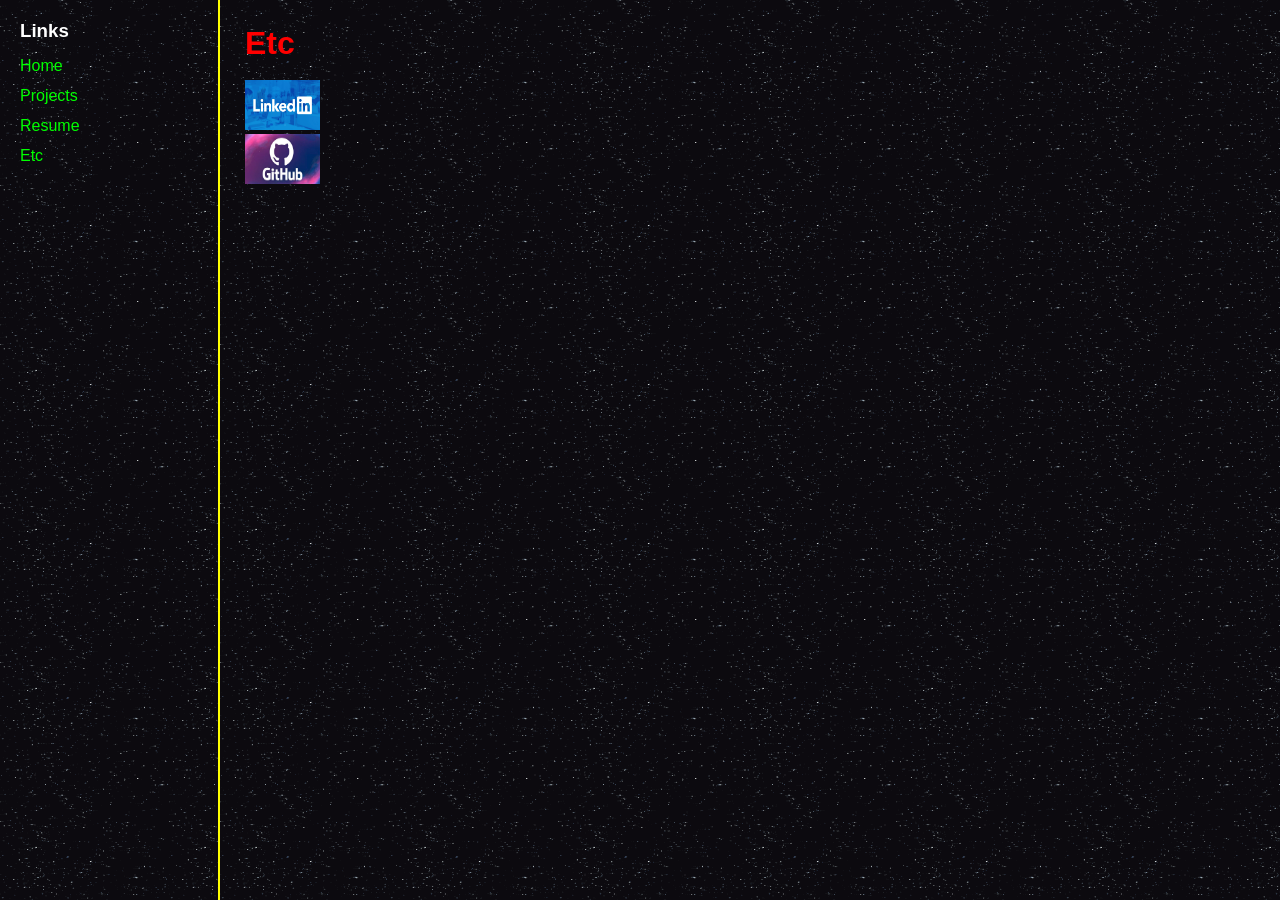
==== etc.html @ 2f6f43d9 "Update etc.html" ====
<!DOCTYPE html>
<html>
<head>
    <title>Hooman's Page</title>
    <link rel="stylesheet" href="mainstyle.css">
</head>

<body>
<div id="wrapper">

    <div id="leftcolumn">
        <h3>Links</h3>
        <a href="index.html">Home</a>
        <a href="projects.html">Projects</a>
        <a href="resume.html">Resume</a>
        <a href="etc.html">Etc</a>
    </div>

    <div id="content">
        <h1>Etc</h1>
        <p>
            <br><a href="http://ca.linkedin.com/in/hoomanvahdat"><img src="linkedin.webp" width="75" height="50"></a>
            <br><a href="http://github.com/hoomanv3xo"><img src="github.webp" width="75" height="50"></a>
        </p>
    </div>

</div>



</body>
</html>
---- mainstyle.css ----
/* Reset */
* {
    box-sizing: border-box;
    margin: 0;
    padding: 0;
}

/* Body */
body {
    font-family: Verdana, Arial, Helvetica, sans-serif;
    color: #fff;
    background-image: url('starx.gif');
    overflow-x: hidden;
}

/* Moving star overlay */
body::before {
    content: "";
    position: fixed;
    width: 200%;
    height: 200%;
    top: -50%;
    left: -50%;
    background: radial-gradient(white 1px, transparent 1px);
    background-size: 50px 50px;
    opacity: 0.05;
    animation: moveStars 60s linear infinite;
    pointer-events: none;
}

@keyframes moveStars {
    from { transform: translate(0, 0); }
    to { transform: translate(100px, 100px); }
}

/* Layout */
#wrapper {
    display: flex;
    min-height: 100vh;
}

/* Sidebar */
#leftcolumn {
    width: 220px;
    padding: 20px;
    border-right: 2px solid yellow;
    background-image: url("starx.gif");
}

#leftcolumn h3 {
    margin-bottom: 15px;
}

/* Neon Links */
#leftcolumn a {
    display: block;
    margin: 12px 0;
    color: #00ff00;
    text-decoration: none;
    position: relative;
    transition: 0.3s;
}

#leftcolumn a:hover {
    color: #fff;
    text-shadow:
        0 0 5px #00ff00,
        0 0 10px #00ff00,
        0 0 20px #00ff00;
    transform: translateX(8px);
}

#leftcolumn a::after {
    content: "";
    position: absolute;
    left: 0;
    bottom: -3px;
    width: 0;
    height: 2px;
    background: #00ff00;
    transition: 0.3s;
}

#leftcolumn a:hover::after {
    width: 100%;
}

/* Content */
#content {
    flex: 1;
    padding: 25px;
    background-image: url("starx.gif");
}

/* Neon Header */
h1 {
    color: red;
    animation: flicker 2s infinite alternate;
}

@keyframes flicker {
    0% { opacity: 1; text-shadow: 0 0 10px red; }
    50% { opacity: 0.8; text-shadow: 0 0 20px red; }
    100% { opacity: 1; text-shadow: 0 0 5px red; }
}

/* Projects Grid */
.projects-container {
    display: grid;
    grid-template-columns: repeat(auto-fit, minmax(250px, 1fr));
    gap: 20px;
    margin-top: 20px;
}

/* Project Card */
.project-card {
    background-image: url("starx.gif");
    border: 2px solid yellow;
    border-radius: 10px;
    padding: 15px;
    position: relative;
    transition: 0.3s;
}

/* Glow on hover */
.project-card:hover {
    transform: scale(1.05);
    box-shadow:
        0 0 10px yellow,
        0 0 20px yellow,
        0 0 40px rgba(255,255,0,0.6);
}

/* Animated neon border */
.project-card::before {
    content: "";
    position: absolute;
    inset: 0;
    border-radius: 10px;
    background: linear-gradient(90deg, #ff0, #0f0, #0ff, #ff0);
    background-size: 300%;
    filter: blur(8px);
    opacity: 0;
    z-index: -1;
}

.project-card:hover::before {
    opacity: 1;
    animation: borderFlow 3s linear infinite;
}

@keyframes borderFlow {
    from { background-position: 0%; }
    to { background-position: 300%; }
}

/* Buttons */
.project-card a {
    display: inline-block;
    margin-top: 10px;
    padding: 6px 10px;
    border: 1px solid #00ff00;
    border-radius: 5px;
    color: #00ff00;
    text-decoration: none;
    transition: 0.3s;
}

.project-card a:hover {
    background: #00ff00;
    color: black;
    box-shadow:
        0 0 10px #00ff00,
        0 0 20px #00ff00;
}

/* Responsive */
@media (max-width: 768px) {
    #wrapper {
        flex-direction: column;
    }

    #leftcolumn {
        width: 100%;
        border-right: none;
        border-bottom: 2px solid yellow;
        text-align: center;
    }
}
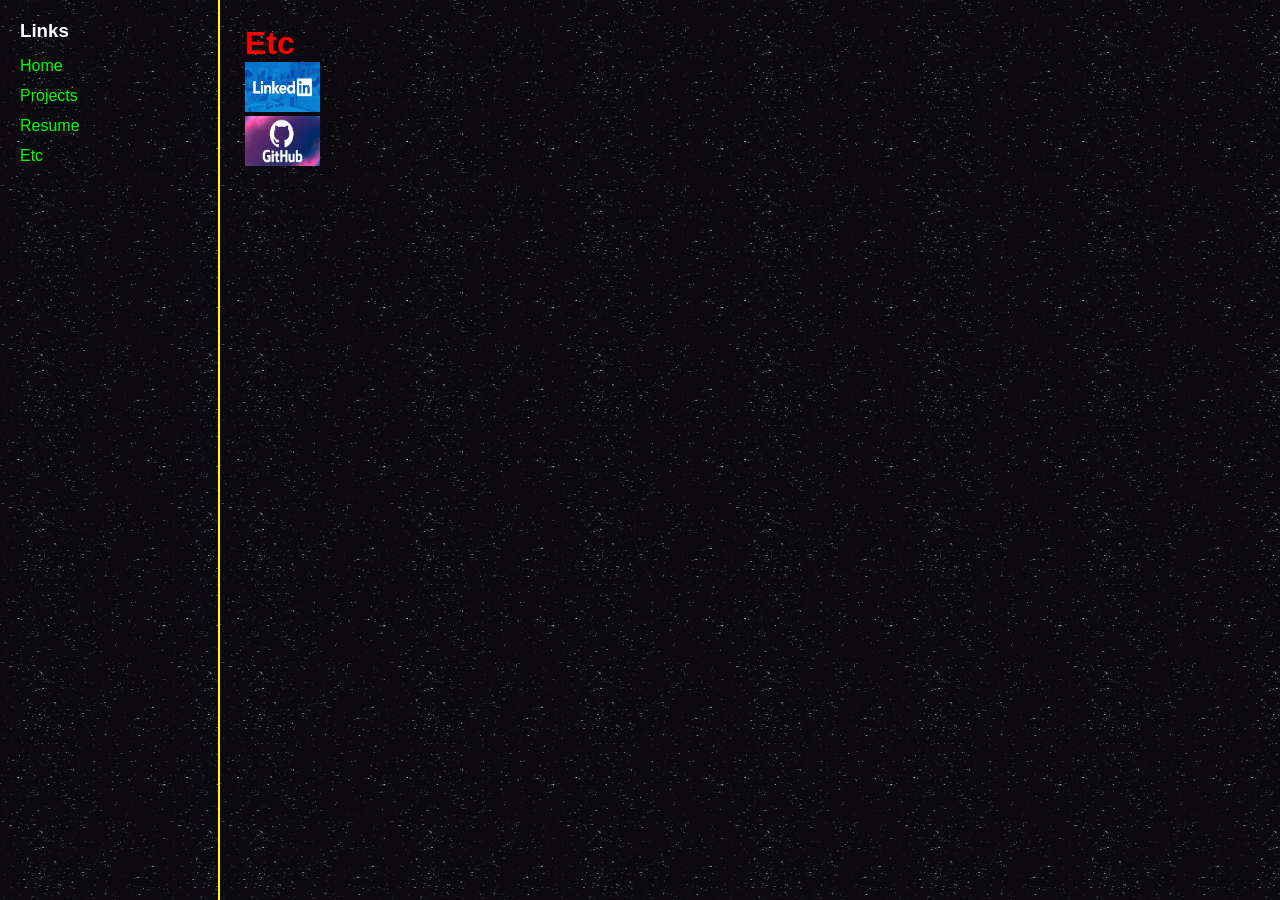
==== commit f8000d37: "Update etc.html" ====
--- a/etc.html
+++ b/etc.html
@@ -19,8 +19,8 @@
     <div id="content">
         <h1>Etc</h1>
         <p>
-            <br><a href="http://ca.linkedin.com/in/hoomanvahdat"><img src="linkedin.webp" width="75" height="50"></a>
-            <br><a href="http://github.com/hoomanv3xo"><img src="github.webp" width="75" height="50"></a>
+            <p><a href="http://ca.linkedin.com/in/hoomanvahdat"><img src="linkedin.webp" width="75" height="50"></a>
+            <p><a href="http://github.com/hoomanv3xo"><img src="github.webp" width="75" height="50"></a>
         </p>
     </div>
 
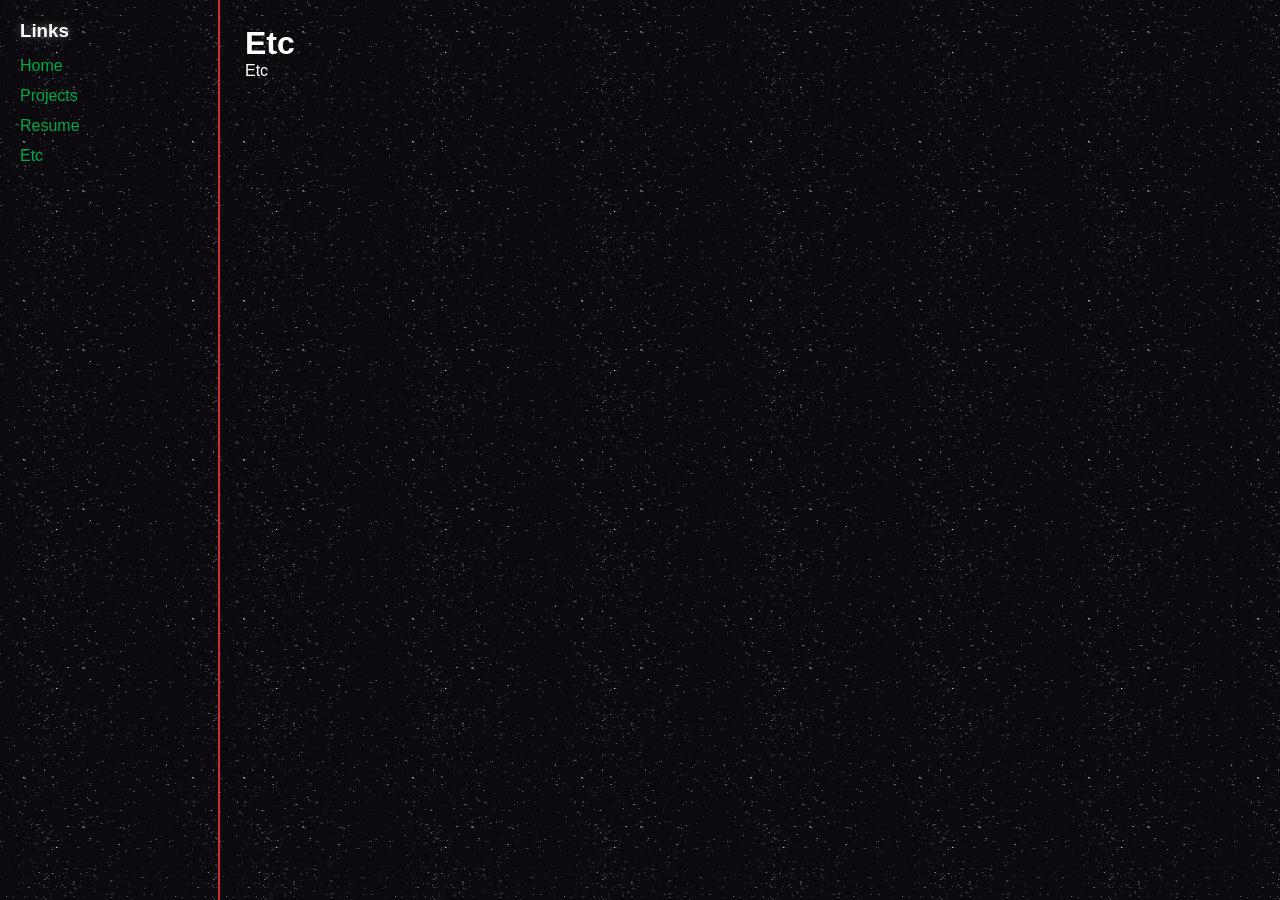
==== commit 08b3cd0b: "Add files via upload" ====
--- a/etc.html
+++ b/etc.html
@@ -18,9 +18,9 @@
 
     <div id="content">
         <h1>Etc</h1>
+
         <p>
-            <p><a href="http://ca.linkedin.com/in/hoomanvahdat"><img src="linkedin.webp" width="75" height="50"></a>
-            <p><a href="http://github.com/hoomanv3xo"><img src="github.webp" width="75" height="50"></a>
+            Etc
         </p>
     </div>
 
@@ -29,5 +29,4 @@
 
 
 </body>
-</html>
-    
+</html>
--- a/mainstyle.css
+++ b/mainstyle.css
@@ -1,189 +1,207 @@
-/* Reset */
-* {
-    box-sizing: border-box;
-    margin: 0;
-    padding: 0;
-}
-
-/* Body */
-body {
-    font-family: Verdana, Arial, Helvetica, sans-serif;
-    color: #fff;
-    background-image: url('starx.gif');
-    overflow-x: hidden;
-}
-
-/* Moving star overlay */
-body::before {
-    content: "";
-    position: fixed;
-    width: 200%;
-    height: 200%;
-    top: -50%;
-    left: -50%;
-    background: radial-gradient(white 1px, transparent 1px);
-    background-size: 50px 50px;
-    opacity: 0.05;
-    animation: moveStars 60s linear infinite;
-    pointer-events: none;
-}
-
-@keyframes moveStars {
-    from { transform: translate(0, 0); }
-    to { transform: translate(100px, 100px); }
-}
-
-/* Layout */
-#wrapper {
-    display: flex;
-    min-height: 100vh;
-}
-
-/* Sidebar */
-#leftcolumn {
-    width: 220px;
-    padding: 20px;
-    border-right: 2px solid yellow;
-    background-image: url("starx.gif");
-}
-
-#leftcolumn h3 {
-    margin-bottom: 15px;
-}
-
-/* Neon Links */
-#leftcolumn a {
-    display: block;
-    margin: 12px 0;
-    color: #00ff00;
-    text-decoration: none;
-    position: relative;
-    transition: 0.3s;
-}
-
-#leftcolumn a:hover {
-    color: #fff;
-    text-shadow:
-        0 0 5px #00ff00,
-        0 0 10px #00ff00,
-        0 0 20px #00ff00;
-    transform: translateX(8px);
-}
-
-#leftcolumn a::after {
-    content: "";
-    position: absolute;
-    left: 0;
-    bottom: -3px;
-    width: 0;
-    height: 2px;
-    background: #00ff00;
-    transition: 0.3s;
-}
-
-#leftcolumn a:hover::after {
-    width: 100%;
-}
-
-/* Content */
-#content {
-    flex: 1;
-    padding: 25px;
-    background-image: url("starx.gif");
-}
-
-/* Neon Header */
-h1 {
-    color: red;
-    animation: flicker 2s infinite alternate;
-}
-
-@keyframes flicker {
-    0% { opacity: 1; text-shadow: 0 0 10px red; }
-    50% { opacity: 0.8; text-shadow: 0 0 20px red; }
-    100% { opacity: 1; text-shadow: 0 0 5px red; }
-}
-
-/* Projects Grid */
-.projects-container {
-    display: grid;
-    grid-template-columns: repeat(auto-fit, minmax(250px, 1fr));
-    gap: 20px;
-    margin-top: 20px;
-}
-
-/* Project Card */
-.project-card {
-    background-image: url("starx.gif");
-    border: 2px solid yellow;
-    border-radius: 10px;
-    padding: 15px;
-    position: relative;
-    transition: 0.3s;
-}
-
-/* Glow on hover */
-.project-card:hover {
-    transform: scale(1.05);
-    box-shadow:
-        0 0 10px yellow,
-        0 0 20px yellow,
-        0 0 40px rgba(255,255,0,0.6);
-}
-
-/* Animated neon border */
-.project-card::before {
-    content: "";
-    position: absolute;
-    inset: 0;
-    border-radius: 10px;
-    background: linear-gradient(90deg, #ff0, #0f0, #0ff, #ff0);
-    background-size: 300%;
-    filter: blur(8px);
-    opacity: 0;
-    z-index: -1;
-}
-
-.project-card:hover::before {
-    opacity: 1;
-    animation: borderFlow 3s linear infinite;
-}
-
-@keyframes borderFlow {
-    from { background-position: 0%; }
-    to { background-position: 300%; }
-}
-
-/* Buttons */
-.project-card a {
-    display: inline-block;
-    margin-top: 10px;
-    padding: 6px 10px;
-    border: 1px solid #00ff00;
-    border-radius: 5px;
-    color: #00ff00;
-    text-decoration: none;
-    transition: 0.3s;
-}
-
-.project-card a:hover {
-    background: #00ff00;
-    color: black;
-    box-shadow:
-        0 0 10px #00ff00,
-        0 0 20px #00ff00;
-}
-
-/* Responsive */
-@media (max-width: 768px) {
-    #wrapper {
-        flex-direction: column;
-    }
-
-    #leftcolumn {
-        width: 100%;
-        border-right: none;
-        border-bottom: 2px solid yellow;
-        text-align: center;
-    }
-}
+/* Reset */
+* {
+    box-sizing: border-box;
+    margin: 0;
+    padding: 0;
+}
+
+/* Body */
+body {
+    font-family: Verdana, Arial, Helvetica, sans-serif;
+    color: #fff;
+    background: #0a0a0a;
+    overflow-x: hidden;
+}
+
+/* Moving star overlay */
+body::before {
+    content: "";
+    position: fixed;
+    width: 200%;
+    height: 200%;
+    top: -50%;
+    left: -50%;
+    background: radial-gradient(white 1px, transparent 1px);
+    background-size: 50px 50px;
+    opacity: 0.05;
+    animation: moveStars 60s linear infinite;
+    pointer-events: none;
+}
+
+@keyframes moveStars {
+    from { transform: translate(0, 0); }
+    to { transform: translate(100px, 100px); }
+}
+
+/* Layout */
+#wrapper {
+    display: flex;
+    min-height: 100vh;
+}
+
+/* Sidebar */
+#leftcolumn {
+    width: 220px;
+    padding: 20px;
+    border-right: 2px solid #ce2b37;
+    background-image: url("starx.gif");
+    background-color: #050505;
+}
+
+#leftcolumn h3 {
+    margin-bottom: 15px;
+    color: #ffffff;
+    text-shadow: 0 0 8px rgba(255, 255, 255, 0.4);
+}
+
+/* Neon Links */
+#leftcolumn a {
+    display: block;
+    margin: 12px 0;
+    color: #00aa44;
+    text-decoration: none;
+    position: relative;
+    transition: 0.3s;
+}
+
+#leftcolumn a:hover {
+    color: #fff;
+    text-shadow:
+        0 0 5px #00cc55,
+        0 0 10px #00cc55,
+        0 0 20px #00cc55;
+    transform: translateX(8px);
+}
+
+#leftcolumn a::after {
+    content: "";
+    position: absolute;
+    left: 0;
+    bottom: -3px;
+    width: 0;
+    height: 2px;
+    background: #00cc55;
+    transition: 0.3s;
+}
+
+#leftcolumn a:hover::after {
+    width: 100%;
+}
+
+/* Content */
+#content {
+    flex: 1;
+    padding: 25px;
+    background-image: url("starx.gif");
+    background-color: #0a0a0a;
+}
+
+/* Tricolor Header — flickers through green, white, red */
+h1 {
+    color: #ffffff;
+    animation: triflicker 3s infinite alternate;
+}
+
+@keyframes triflicker {
+    0%   { color: #00aa44; text-shadow: 0 0 10px #00aa44, 0 0 20px #00aa44; }
+    40%  { color: #ffffff; text-shadow: 0 0 10px #ffffff, 0 0 20px rgba(255,255,255,0.5); }
+    70%  { color: #ffffff; text-shadow: 0 0 5px #ffffff; }
+    100% { color: #ce2b37; text-shadow: 0 0 10px #ce2b37, 0 0 25px #ce2b37; }
+}
+
+/* Projects Grid */
+.projects-container {
+    display: grid;
+    grid-template-columns: repeat(auto-fit, minmax(250px, 1fr));
+    gap: 20px;
+    margin-top: 20px;
+}
+
+/* Project Card — tricolor border cycling */
+.project-card {
+    background-image: url("starx.gif");
+    border: 2px solid #ffffff;
+    border-radius: 10px;
+    padding: 15px;
+    position: relative;
+    transition: 0.3s;
+    color: #fff;
+}
+
+.project-card h3 {
+    color: #00cc55;
+    margin-bottom: 8px;
+}
+
+.project-card p {
+    color: #dddddd;
+    font-size: 14px;
+    line-height: 1.6;
+}
+
+/* Glow on hover */
+.project-card:hover {
+    transform: scale(1.05);
+    border-color: #ce2b37;
+    box-shadow:
+        0 0 10px #ce2b37,
+        0 0 20px rgba(206, 43, 55, 0.5),
+        0 0 5px #00aa44;
+}
+
+/* Animated tricolor border glow */
+.project-card::before {
+    content: "";
+    position: absolute;
+    inset: 0;
+    border-radius: 10px;
+    background: linear-gradient(90deg, #00aa44, #ffffff, #ce2b37, #00aa44);
+    background-size: 300%;
+    filter: blur(8px);
+    opacity: 0;
+    z-index: -1;
+}
+
+.project-card:hover::before {
+    opacity: 1;
+    animation: borderFlow 3s linear infinite;
+}
+
+@keyframes borderFlow {
+    from { background-position: 0%; }
+    to { background-position: 300%; }
+}
+
+/* Buttons */
+.project-card a {
+    display: inline-block;
+    margin-top: 10px;
+    padding: 6px 10px;
+    border: 1px solid #ce2b37;
+    border-radius: 5px;
+    color: #ce2b37;
+    text-decoration: none;
+    transition: 0.3s;
+}
+
+.project-card a:hover {
+    background: #ce2b37;
+    color: white;
+    box-shadow:
+        0 0 10px #ce2b37,
+        0 0 20px rgba(206, 43, 55, 0.6);
+}
+
+/* Responsive */
+@media (max-width: 768px) {
+    #wrapper {
+        flex-direction: column;
+    }
+
+    #leftcolumn {
+        width: 100%;
+        border-right: none;
+        border-bottom: 2px solid #ce2b37;
+        text-align: center;
+    }
+}
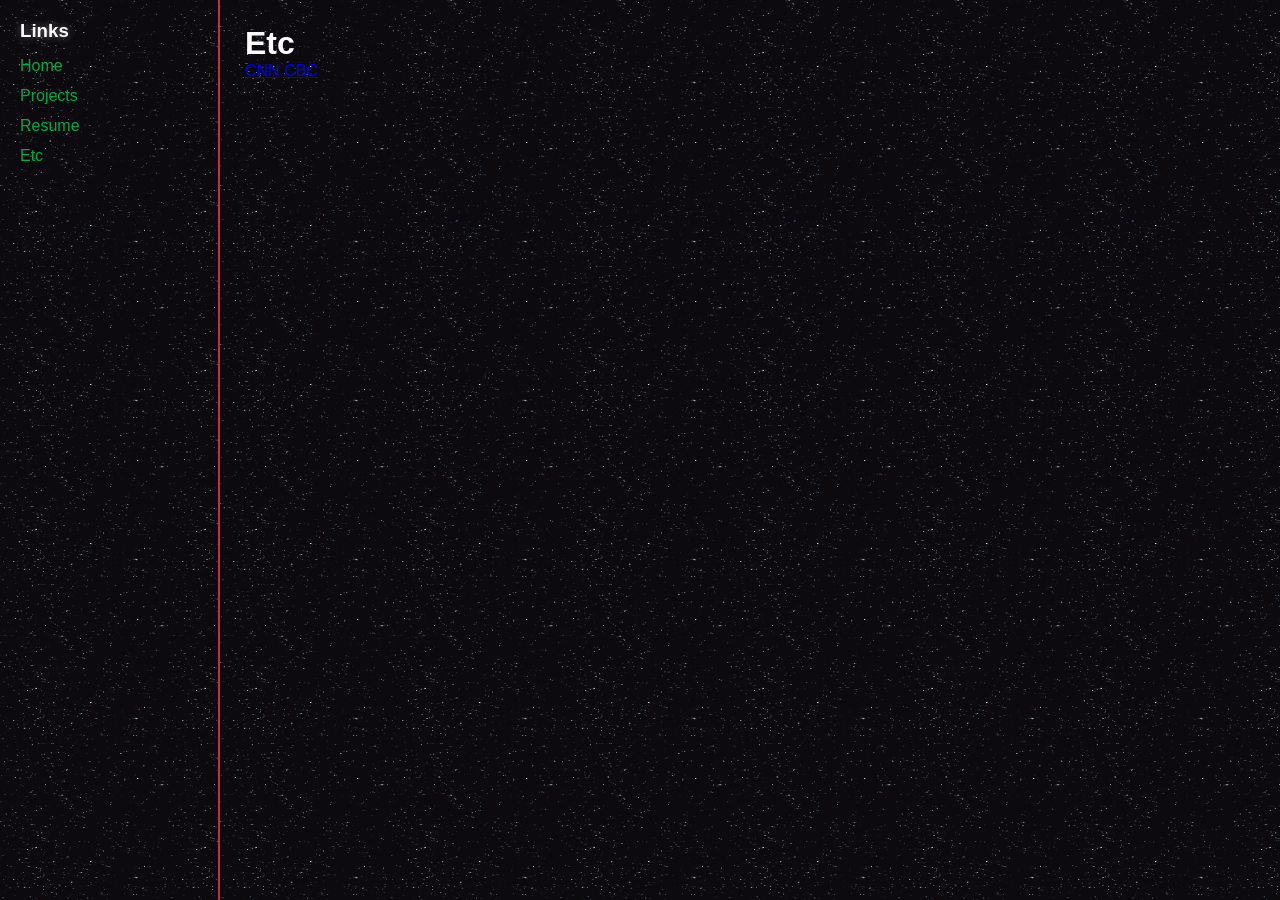
==== commit 2d2778b0: "Update etc.html" ====
--- a/etc.html
+++ b/etc.html
@@ -20,7 +20,8 @@
         <h1>Etc</h1>
 
         <p>
-            Etc
+            <a href="www.cnn.com">CNN</a>
+            <a href="www.cbc.ca">CBC</a>
         </p>
     </div>
 
@@ -29,4 +30,4 @@
 
 
 </body>
-</html>+</html>
--- a/mainstyle.css
+++ b/mainstyle.css
@@ -4,7 +4,7 @@
     margin: 0;
     padding: 0;
 }
-
+ 
 /* Body */
 body {
     font-family: Verdana, Arial, Helvetica, sans-serif;
@@ -12,7 +12,7 @@
     background: #0a0a0a;
     overflow-x: hidden;
 }
-
+ 
 /* Moving star overlay */
 body::before {
     content: "";
@@ -27,18 +27,18 @@
     animation: moveStars 60s linear infinite;
     pointer-events: none;
 }
-
+ 
 @keyframes moveStars {
     from { transform: translate(0, 0); }
     to { transform: translate(100px, 100px); }
 }
-
+ 
 /* Layout */
 #wrapper {
     display: flex;
     min-height: 100vh;
 }
-
+ 
 /* Sidebar */
 #leftcolumn {
     width: 220px;
@@ -47,13 +47,13 @@
     background-image: url("starx.gif");
     background-color: #050505;
 }
-
+ 
 #leftcolumn h3 {
     margin-bottom: 15px;
     color: #ffffff;
     text-shadow: 0 0 8px rgba(255, 255, 255, 0.4);
 }
-
+ 
 /* Neon Links */
 #leftcolumn a {
     display: block;
@@ -63,7 +63,7 @@
     position: relative;
     transition: 0.3s;
 }
-
+ 
 #leftcolumn a:hover {
     color: #fff;
     text-shadow:
@@ -72,7 +72,7 @@
         0 0 20px #00cc55;
     transform: translateX(8px);
 }
-
+ 
 #leftcolumn a::after {
     content: "";
     position: absolute;
@@ -83,11 +83,11 @@
     background: #00cc55;
     transition: 0.3s;
 }
-
+ 
 #leftcolumn a:hover::after {
     width: 100%;
 }
-
+ 
 /* Content */
 #content {
     flex: 1;
@@ -95,30 +95,32 @@
     background-image: url("starx.gif");
     background-color: #0a0a0a;
 }
-
+ 
 /* Tricolor Header — flickers through green, white, red */
 h1 {
     color: #ffffff;
     animation: triflicker 3s infinite alternate;
 }
-
+ 
 @keyframes triflicker {
     0%   { color: #00aa44; text-shadow: 0 0 10px #00aa44, 0 0 20px #00aa44; }
     40%  { color: #ffffff; text-shadow: 0 0 10px #ffffff, 0 0 20px rgba(255,255,255,0.5); }
     70%  { color: #ffffff; text-shadow: 0 0 5px #ffffff; }
     100% { color: #ce2b37; text-shadow: 0 0 10px #ce2b37, 0 0 25px #ce2b37; }
 }
-
-/* Projects Grid */
+ 
+/* Projects Grid — 3 per row */
 .projects-container {
     display: grid;
-    grid-template-columns: repeat(auto-fit, minmax(250px, 1fr));
+    grid-template-columns: repeat(3, 1fr);
     gap: 20px;
     margin-top: 20px;
 }
-
+ 
 /* Project Card — tricolor border cycling */
 .project-card {
+    display: flex;
+    flex-direction: column;
     background-image: url("starx.gif");
     border: 2px solid #ffffff;
     border-radius: 10px;
@@ -127,18 +129,19 @@
     transition: 0.3s;
     color: #fff;
 }
-
+ 
 .project-card h3 {
     color: #00cc55;
     margin-bottom: 8px;
 }
-
+ 
 .project-card p {
     color: #dddddd;
     font-size: 14px;
     line-height: 1.6;
-}
-
+    margin-bottom: 10px;
+}
+ 
 /* Glow on hover */
 .project-card:hover {
     transform: scale(1.05);
@@ -148,7 +151,7 @@
         0 0 20px rgba(206, 43, 55, 0.5),
         0 0 5px #00aa44;
 }
-
+ 
 /* Animated tricolor border glow */
 .project-card::before {
     content: "";
@@ -161,21 +164,22 @@
     opacity: 0;
     z-index: -1;
 }
-
+ 
 .project-card:hover::before {
     opacity: 1;
     animation: borderFlow 3s linear infinite;
 }
-
+ 
 @keyframes borderFlow {
     from { background-position: 0%; }
     to { background-position: 300%; }
 }
-
-/* Buttons */
+ 
+/* Buttons — pinned to the bottom of each card */
 .project-card a {
     display: inline-block;
-    margin-top: 10px;
+    margin-top: auto;
+    align-self: flex-start;
     padding: 6px 10px;
     border: 1px solid #ce2b37;
     border-radius: 5px;
@@ -183,7 +187,7 @@
     text-decoration: none;
     transition: 0.3s;
 }
-
+ 
 .project-card a:hover {
     background: #ce2b37;
     color: white;
@@ -191,17 +195,28 @@
         0 0 10px #ce2b37,
         0 0 20px rgba(206, 43, 55, 0.6);
 }
-
+ 
 /* Responsive */
+@media (max-width: 1000px) {
+    .projects-container {
+        grid-template-columns: repeat(2, 1fr);
+    }
+}
+ 
 @media (max-width: 768px) {
     #wrapper {
         flex-direction: column;
     }
-
+ 
     #leftcolumn {
         width: 100%;
         border-right: none;
         border-bottom: 2px solid #ce2b37;
         text-align: center;
     }
-}
+ 
+    .projects-container {
+        grid-template-columns: 1fr;
+    }
+}
+ 
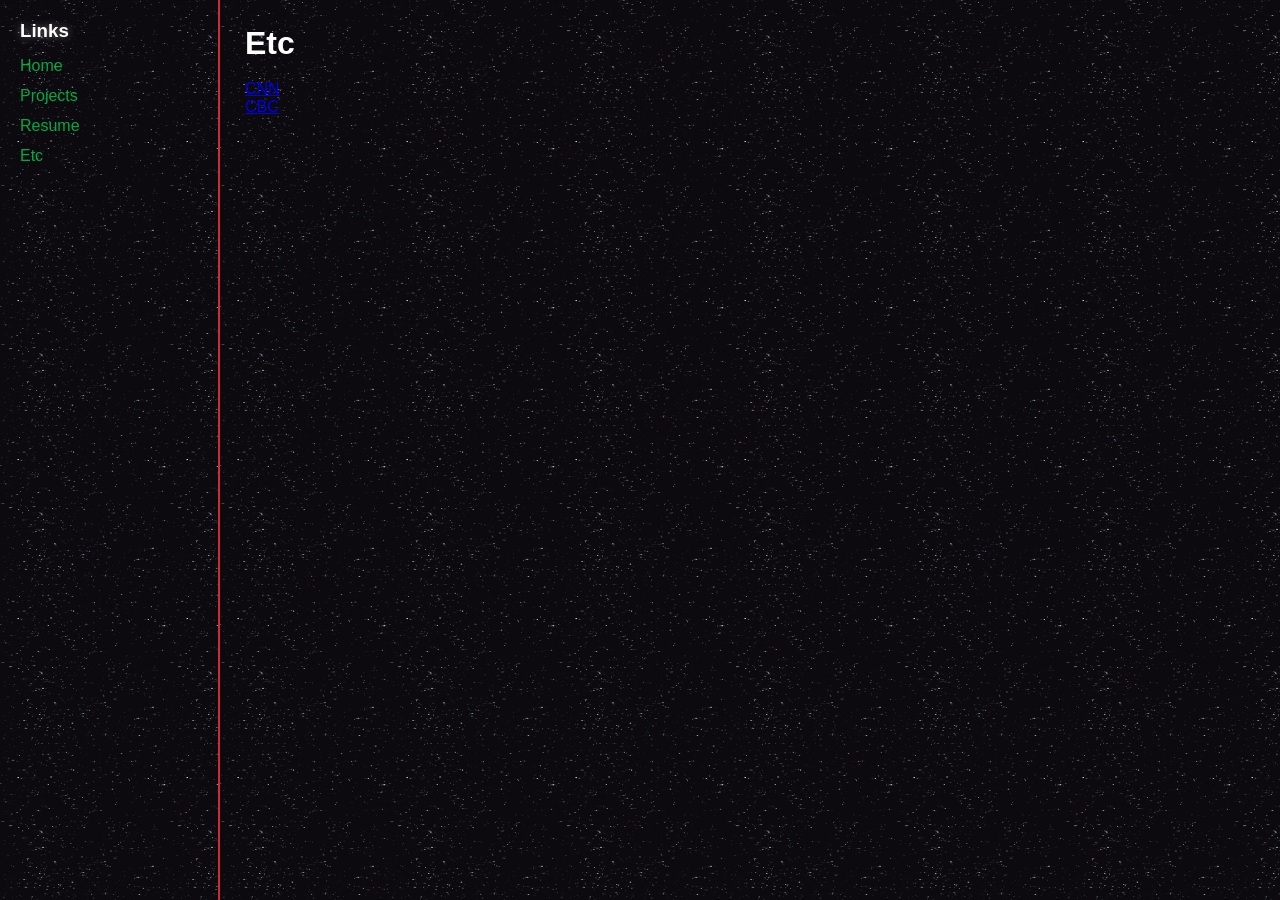
==== commit 56458e82: "Update etc.html" ====
--- a/etc.html
+++ b/etc.html
@@ -20,8 +20,8 @@
         <h1>Etc</h1>
 
         <p>
-            <a href="www.cnn.com">CNN</a>
-            <a href="www.cbc.ca">CBC</a>
+            <br><a href="http://www.cnn.com">CNN</a>
+            <br><a href="http://www.cbc.ca">CBC</a>
         </p>
     </div>
 
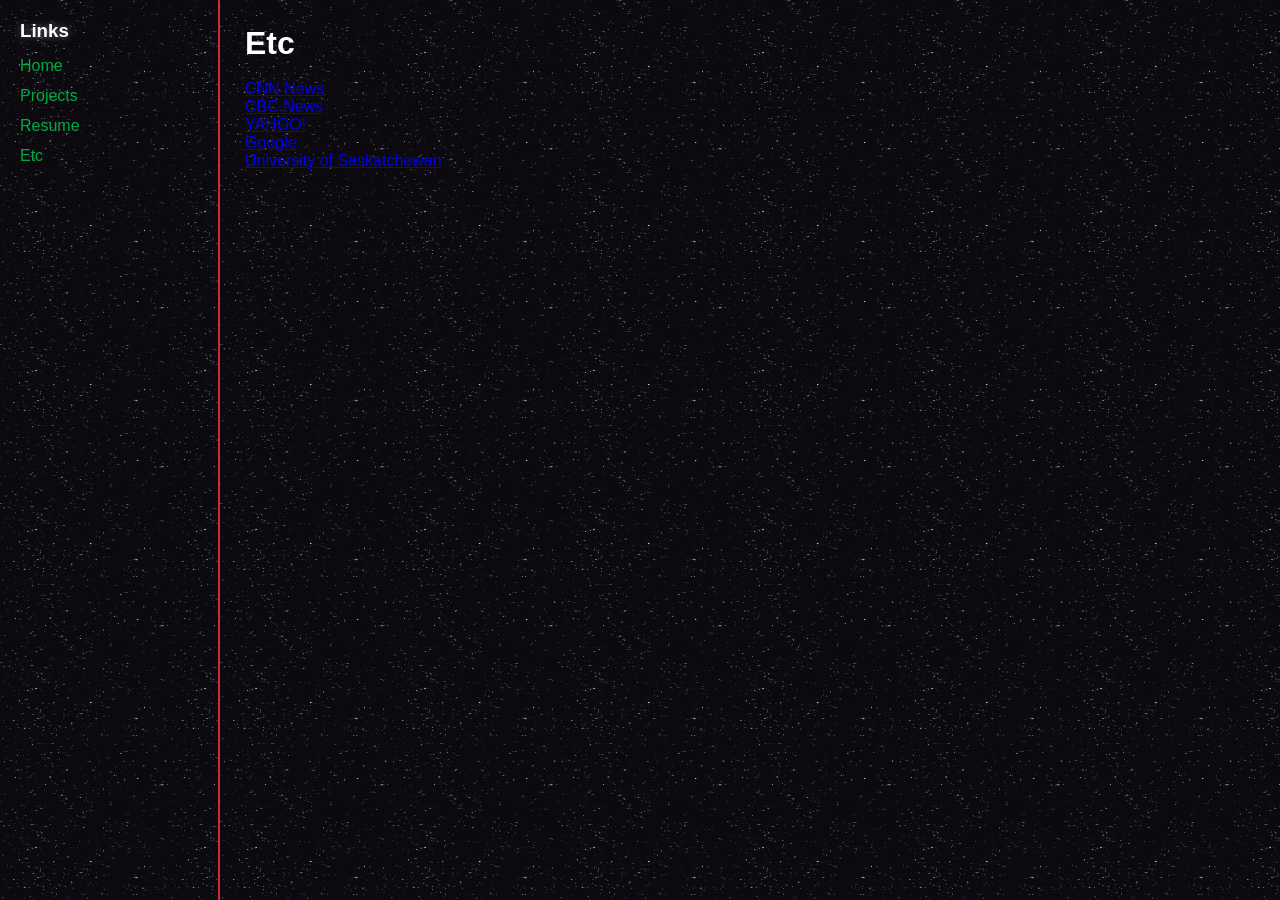
==== commit 7a715ca9: "Update etc.html" ====
--- a/etc.html
+++ b/etc.html
@@ -20,8 +20,11 @@
         <h1>Etc</h1>
 
         <p>
-            <br><a href="http://www.cnn.com">CNN</a>
-            <br><a href="http://www.cbc.ca">CBC</a>
+            <br><a href="http://www.cnn.com">CNN News</a>
+            <br><a href="http://www.cbc.ca">CBC News</a>
+            <br><a href="http://www.yahoo.com">YAHOO!</a>
+            <br><a href="http://www.google.com">Google</a>
+            <br><a href="http://www.usask.ca">University of Saskatchewan</a>
         </p>
     </div>
 
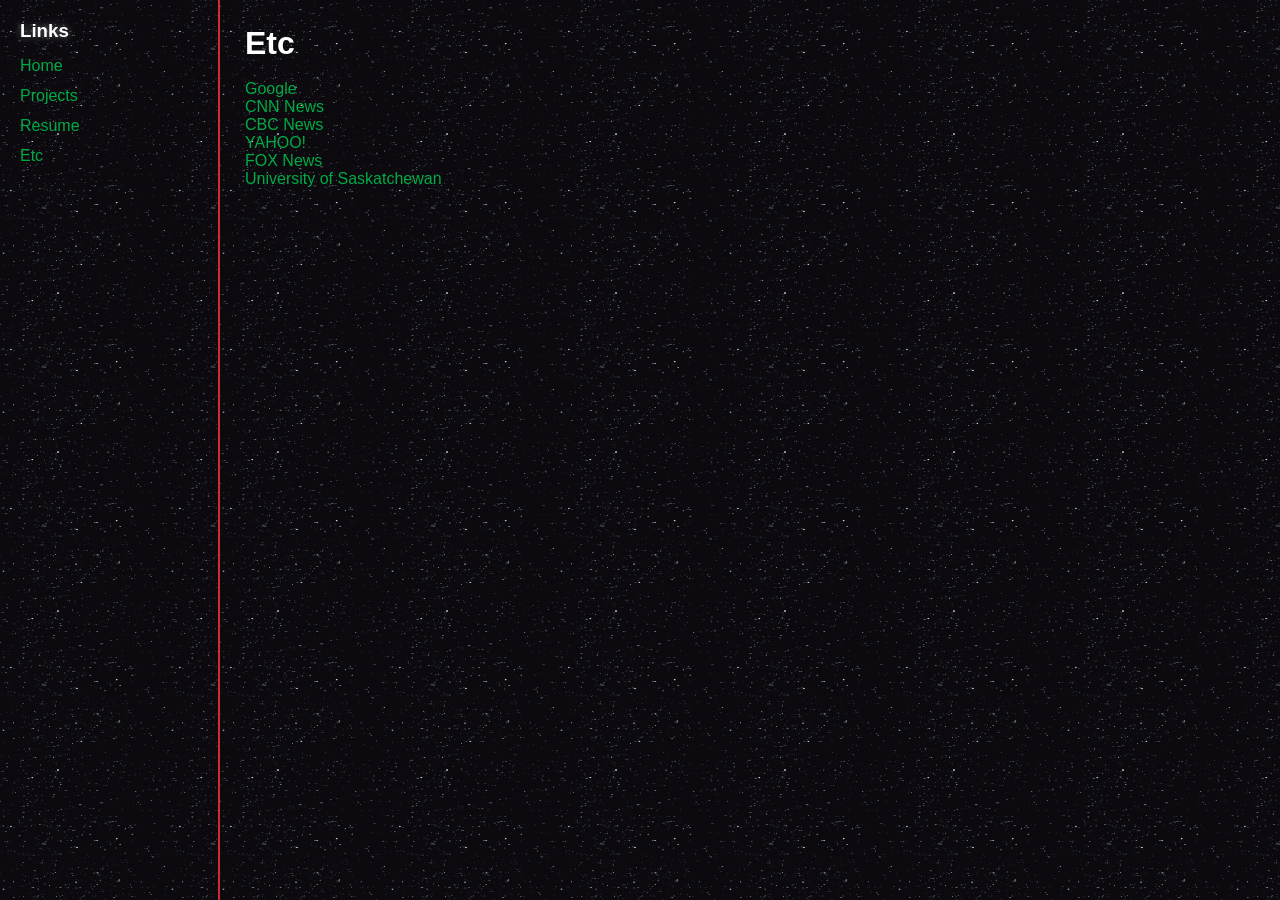
==== commit bce3c8fa: "Update etc.html" ====
--- a/etc.html
+++ b/etc.html
@@ -20,11 +20,13 @@
         <h1>Etc</h1>
 
         <p>
+            <br><a href="http://www.google.com">Google</a>
             <br><a href="http://www.cnn.com">CNN News</a>
             <br><a href="http://www.cbc.ca">CBC News</a>
             <br><a href="http://www.yahoo.com">YAHOO!</a>
-            <br><a href="http://www.google.com">Google</a>
+            <br><a href="http://www.foxnews.com">FOX News</a>
             <br><a href="http://www.usask.ca">University of Saskatchewan</a>
+            
         </p>
     </div>
 
--- a/mainstyle.css
+++ b/mainstyle.css
@@ -219,4 +219,52 @@
         grid-template-columns: 1fr;
     }
 }
- 
+/* Content links: tricolor neon hover */
+#content > p a {
+    display: inline-block;
+    color: #00aa44;
+    text-decoration: none;
+    position: relative;
+    transition: 0.3s;
+}
+
+#content > p a:hover {
+    color: #fff;
+    text-shadow:
+        0 0 5px #00cc55,
+        0 0 10px #00cc55,
+        0 0 20px #ce2b37,
+        0 0 30px #ce2b37;
+    transform: translateX(8px);
+}
+
+/* Underline that grows in and flows green -> white -> red */
+#content > p a::after {
+    content: "";
+    position: absolute;
+    left: 0;
+    bottom: -3px;
+    width: 0;
+    height: 2px;
+    background: linear-gradient(90deg, #00aa44, #ffffff, #ce2b37, #00aa44);
+    background-size: 300%;
+    transition: width 0.3s;
+}
+
+#content > p a:hover::after {
+    width: 100%;
+    animation: borderFlow 3s linear infinite;
+}
+
+/* Icon links: green + red glow */
+#content > p a img {
+    transition: 0.3s;
+}
+
+#content > p a:hover img {
+    filter: drop-shadow(0 0 5px #00cc55) drop-shadow(0 0 10px #ce2b37);
+}
+
+#content > p a:has(img)::after {
+    display: none;
+}
